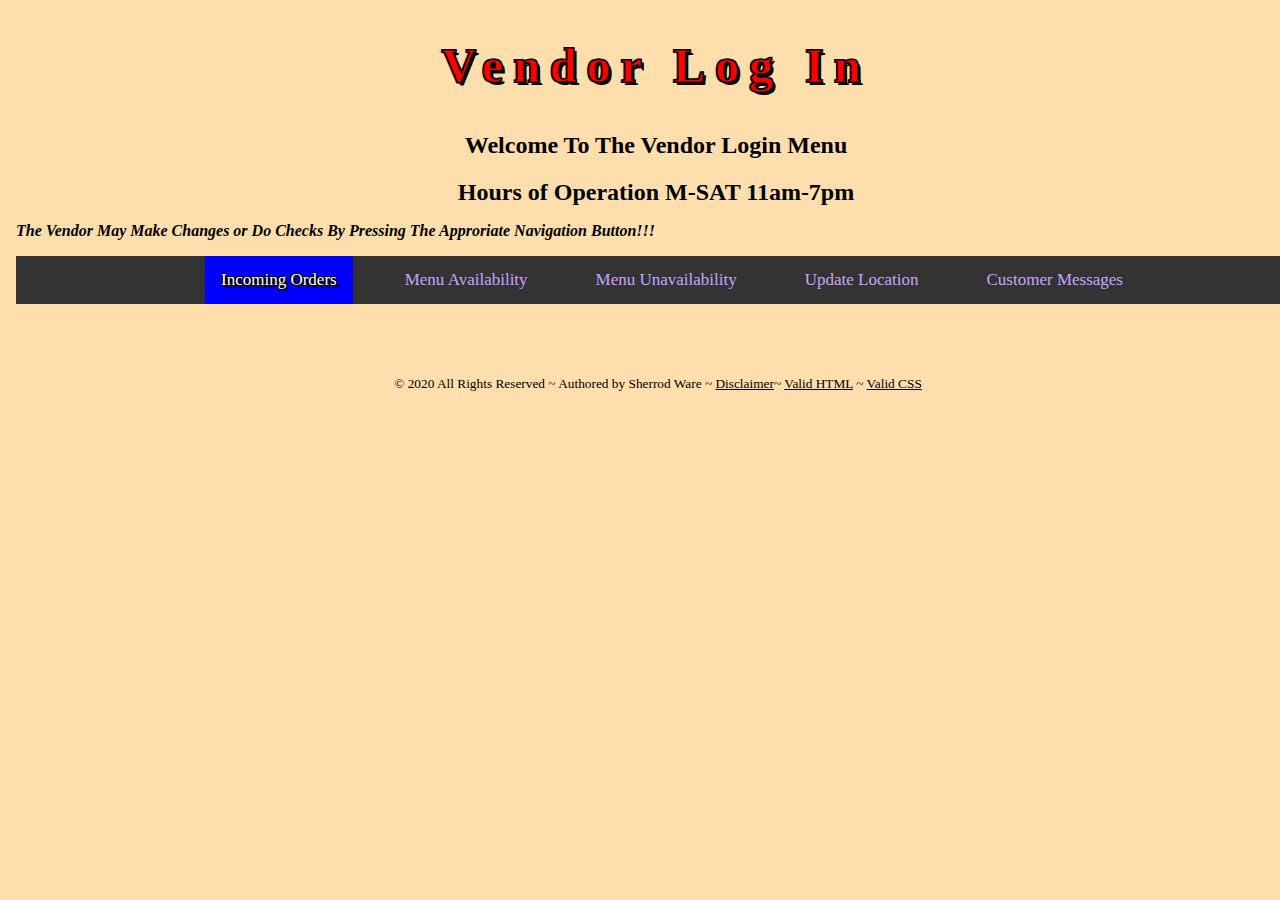
==== home.html @ d6060013 "Standalone repo. Code breaks teams code" ====
<!doctype html>
<html>
 <head>
    <title>Vendor Login Menu</title>
    <meta charset="utf-8" />
    <meta name="robots" content="noindex,nofollow" />
    <meta name="viewport" content="width=device-width" />
     <!--styles -->
    <link rel="stylesheet" href="css/foodtruck.css" />
     <link rel="stylesheet" href="css/nav.css" />
<!--     <link href="css/lightbox.css" rel="stylesheet">-->
     <link href='https://fonts.googleapis.com/css?family=Cherry+Cream+Soda' rel='stylesheet' type='text/css'>
     <script src="https://code.jquery.com/jquery-2.2.0.js" type="text/javascript"></script> 
     <script type="text/javascript" src="https://platform.linkedin.com/badges/js/profile.js" async defer></script>
</head>

   <body >
    
        <header>
             <script src="//platform.linkedin.com/in.js" type="text/javascript"></script>
<!--<script type="IN/MemberProfile" data-id="https://www.linkedin.com/in/sherrod-ware-407545145" data-format="inline" data-related="false"></script>-->
            <a href="home.html" target="_blank"> 
            <img id= "logo" src="images/hotdoglogo.jpg" alt=""></a>
            <h1>Vendor Log In </h1>
            <h2>Welcome To The Vendor Login Menu</h2>
            <h2>Hours of Operation M-SAT 11am-7pm</h2>
             <p> <em> <b>The Vendor May Make Changes or Do Checks By Pressing The Approriate Navigation Button!!!</b> </em></p>
            <nav>
                <ul class="topnav" id="myTopnav">
                    <li class="current"><a href="home.html">Incoming Orders</a></li>
                    <li><a href="menuavail.html">Menu Availability</a></li>
					<li><a href="menuunavail.html">Menu Unavailability</a></li>
                    <li><a href="menu.html">Update Location</a></li>
					<li><a href="contactus.php">Customer Messages</a></li>
                    <li class="icon">
                        <a href="javascript:void(0);" onclick="myFunction()">&#9776;</a>
                    </li>
                </ul> 
            </nav>
        <div><img  class="truck" src="images/hotdoglogo2.jpg"  alt=""></div>
            
             
            
            
         </header> 
        
<footer>
   <a href="https://www.facebook.com/sherrodkingskii" target="_blank"><img src="images/fbook.jpg" alt=""/></a>
<small>
   &copy; 2020 All Rights Reserved ~ Authored by Sherrod Ware ~ <a href="disclaimer.html">Disclaimer</a>~
   <a href="http://validator.w3.org/check/referer" target="_blank">Valid HTML</a> ~  
   <a href="http://jigsaw.w3.org/css-validator/check?uri=referer" target="_blank">Valid CSS</a>
</small>
</footer>
        <script src="js/lightbox.js"></script>
       <script>function myFunction() {
    var x = document.getElementById("myTopnav");
    if (x.className === "topnav") {
        x.className += " responsive";
    } else {
        x.className = "topnav";
    }
}</script>
    </body>
</html>
---- css/foodtruck.css ----
/* GLOBAL RULES FOR DINER */

html {
    /*background-color: black*/
/*    background-image: url("../images/background.jpg");*/
    background-position: center;
    background-repeat: no-repeat;
    background-size: cover;
    height: 100%;
    z-index: -1;
}

body {
    color: #000;
    width: 100%;
    max-width: 1500px;
    margin: auto;
    padding: 0 1em;
    /*background-color:beige;*/
/*    background: rgba(255, 255, 255, 0.9);*/
    background: #FFDEAD;
/*    background-image: url(../images/paper.jpg);*/
    font-family: Serif;
}
p {
    color: black;
    
}
a {
  color: black;
}
header{
    /*border: 1px solid #fff;*/
    height: auto;
    width: auto;
    position: relative;
}

header h1{
    letter-spacing: 10px !important;
    font-family: 'Luckiest Guy', cursive !important;
    font-size: 48px !important;
    font-weight: bold;
    margin: .67em 0;
    color:#000 !important;
    -webkit-text-stroke: 1px black !important;
   color: #f00 !important;
    line-height: 1.4em;
   text-shadow:
       3px 3px 0 #000,
     -1px -1px 0 #000,  
      1px -1px 0 #000,
      -1px 1px 0 #000,
       1px 1px 0 #000 !important;
}



.truck{
    width:100%;
}

.bg-image{
    margin-top: 2em;
    text-align: center;

}
.content{
    width: 60%;
    margin:auto;
}
.content-menu{
    float: left; 
    margin-left:15%;
    width:60%;
}
.content p{
  
    
}
.content img{
    margin: 20px;
}


.men{
    align-content: center;
}
.menu-item figcaption{
    margin-bottom: 20px;
    
}
.menu-item img{
    margin: 0px;
    
}
.menu-rib figcaption{
    margin-bottom: 20px;
    
}
.menu-rib img{
    display: inline-block;
    margin: auto;
    
}
table{
    width: 80%;
    margin: auto;
}

table.menu figure{
    display: inline-block;
    width: 32%;
    margin: .2em;
}

table.menu figcaption{
        padding-bottom: 1em;
        margin-bottom: 20px;
}
aside{
     font-family: 'aldolphus', cursive;
        float: right;
        width: 15%; 
        padding-right: 10%;
}

table.menu figure img{
    height: 250px;
    margin: 0px;
}

h1, h2, h3{
    text-align: center;
    margin-top: 20px;
    margin-bottom: 15px;
    font-size: 1.5em;
    font-weight: bold;
}

div.contact{
    width: 320px;
    margin:auto;
}

form div, textarea {
    margin-bottom: 1em;
}

p{
    text-align: justify;
    margin-left: auto;
}

footer{
    padding-top: 2em;
  
}
img#logo {
      float:left;
/*    width: 100px;*/
/*    height: 100px;*/
}


/* responsive code for iframes */

.embed-container{
	position: relative;
	padding-bottom: 56.25%;
	height: 0;
	overflow:hidden;
	max-width: 100%;
}
.embed-container iframe{
	position: absolute;
	top: 0;
	left: 0;
	width: 100%;
	height: 100%;
    display: inline-block;
}

.calendar{
	position: relative;
	padding-bottom: 56.25%;
	height: 0;
	overflow:hidden;
	max-width: 100%;
}
.calendar iframe{
	position: absolute;
	top: 0;
	left: 0;
	width: 100%;
	height: 100%;
}
 
.hcpc {
    display: inline-block;
    width: 75%;
/*    margin-right: 60%;*/
    height: 15%;
/*    text-align: center;*/
}

/* end of responsive code for iframe */

figure{
    display: inline-block;
/*    width: 32%;*/
    margin-left: 10%;
}

figcaption{
    text-align: center;
}

figure img{
    width: 100%;
}

footer {
    clear: both;
    text-align: center;
}

/* DESKTOP */
@media all and (min-width:1280px){

nav{
        padding: 0;
    }
#content {

        float: left;
        width: 66%;

        
        
}
    
    section img{
        width:100%;
        margin: 0 auto;
}

section h2, div.men h2{
        letter-spacing: 5px;
        font-family: 'Luckiest Guy', cursive;
        font-size: 48px;
        color:#000;
        -webkit-text-stroke: 1px black;
        color: #f00;
        text-shadow:
            3px 3px 0 #000,
            -1px -1px 0 #000,  
            1px -1px 0 #000,
            -1px 1px 0 #000,
            1px 1px 0 #000;
    }
figure{
    display: inline-block;
    width: 32%;
    margin-left: 10%;
}
div.menu{
        width: 80%;
        margin: auto;
}
    
aside{
     font-family: 'aldolphus', cursive;
        float: right;
        width: 15%; 
        padding-right: 10%;
}
}
img#logo {
    float:left;

}

/* TABLET */
@media all and (min-width:481px) and (max-width:1279px){
    /*section {

        float: left;
        width: 66%;

        
  }      
*/

    h3 {
        
        letter-spacing: 5px;
        font-family: 'Luckiest Guy', cursive;
        font-size: 48px;
        color:#000;
    }
    
figure{
    display: inline-block;
/*    width: 32%;*/
    margin-left: 10%;
}
    section img{
        width:100%;
        margin: 0 auto;
}

section h2, div.men h2{
        letter-spacing: 5px;
        font-family: 'Luckiest Guy', cursive;
        font-size: 48px;
        color:#000;
        -webkit-text-stroke: 1px black;
        color: #f00;
        text-shadow:
            3px 3px 0 #000,
            -1px -1px 0 #000,  
            1px -1px 0 #000,
            -1px 1px 0 #000,
            1px 1px 0 #000;
    }
    
div.menu{
        width: 80%;
        margin: auto;
}
    
aside{
     font-family: 'Luckiest Guy', cursive;
        float: right;
        width: 6%; 
        padding-right: 10%;
}

    
    
}
img#logo {
    float:left;
}


/* PHONE */
@media all and (max-width:480px){
body {
        width: 100%;
        padding: 0;
        margin: 0;
}
    
header h1{
    letter-spacing: 10px;
    font-family: 'Arial';
    font-size: 48px;
    color:#000;
    -webkit-text-stroke: 1px black;
   color: #f00;
   text-shadow:
       3px 3px 0 #000,
     -1px -1px 0 #000,  
      1px -1px 0 #000,
      -1px 1px 0 #000,
       1px 1px 0 #000;
}

  
    aside{
        float: right;
        width: 6%; 
        padding-right: 10%;
}

figure{
    display: inline;
    width: 95%;
    margin: 0 auto;
}
    
table.menu figure{
    display: inline;
    width: 95%;
    margin: 0 auto;
}

table.menu figure img{
    height: 150px;
    margin: auto;
}
    
table.menu figcaption{
        padding-bottom: 1em;
}
}
img#logo {
    float:left;
    margin-left: 30px;
}
---- css/nav.css ----
/* Remove margins and padding from the list, and add a black background color */
ul.topnav {
    list-style-type: none;
    margin: 0 0 20px;
    padding: 0;
    overflow: hidden;
    background-color: #333;
    font-family: 'Luckiest Guy', cursive;
    text-align: center;
}

/* Float the list items side by side */
ul.topnav li {
	display: inline-block;
	margin-left: 2.5%;
	}


/* Style the links inside the list items */
ul.topnav li a {
    display: inline-block;
    color: #c8a4fc ;
    text-align: center;
    padding: 14px 16px;
    text-decoration: none;
    transition: 0.3s;
    font-size: 17px;
}

ul.topnav li.current{
	background-color:#0000ff ;
	}

ul.topnav li.current a{
    color:#fff;
    text-shadow:
            3px 3px 0 #000,
            -1px -1px 0 #000,  
            1px -1px 0 #000,
            -1px 1px 0 #000,
            1px 1px 0 #000;
	}

/* Change background color of links on hover */
ul.topnav li a:hover {
    background-color: #000;
    color: #00f;
}

/* Hide the list item that contains the link that should open and close the topnav on small screens */
ul.topnav li.icon {display: none;}
/* When the screen is less than 680 pixels wide, hide all list items, except for the first one ("Home"). Show the list item that contains the link to open and close the topnav (li.icon) */
@media screen and (max-width:680px) {
  ul.topnav li:not(:first-child) {display: none;}
  ul.topnav li.icon {
    float: right;
    display: inline-block;
  }
}

/* The "responsive" class is added to the topnav with JavaScript when the user clicks on the icon. This class makes the topnav look good on small screens */
@media screen and (max-width:680px) {
  ul.topnav.responsive {position: relative;}
  ul.topnav.responsive li.icon {
    position: absolute;
    right: 0;
    top: 0;
  }
  ul.topnav.responsive li {
    float: none;
    display: inline;
  }
  ul.topnav.responsive li a {
    display: block;
    text-align: left;
  }
}
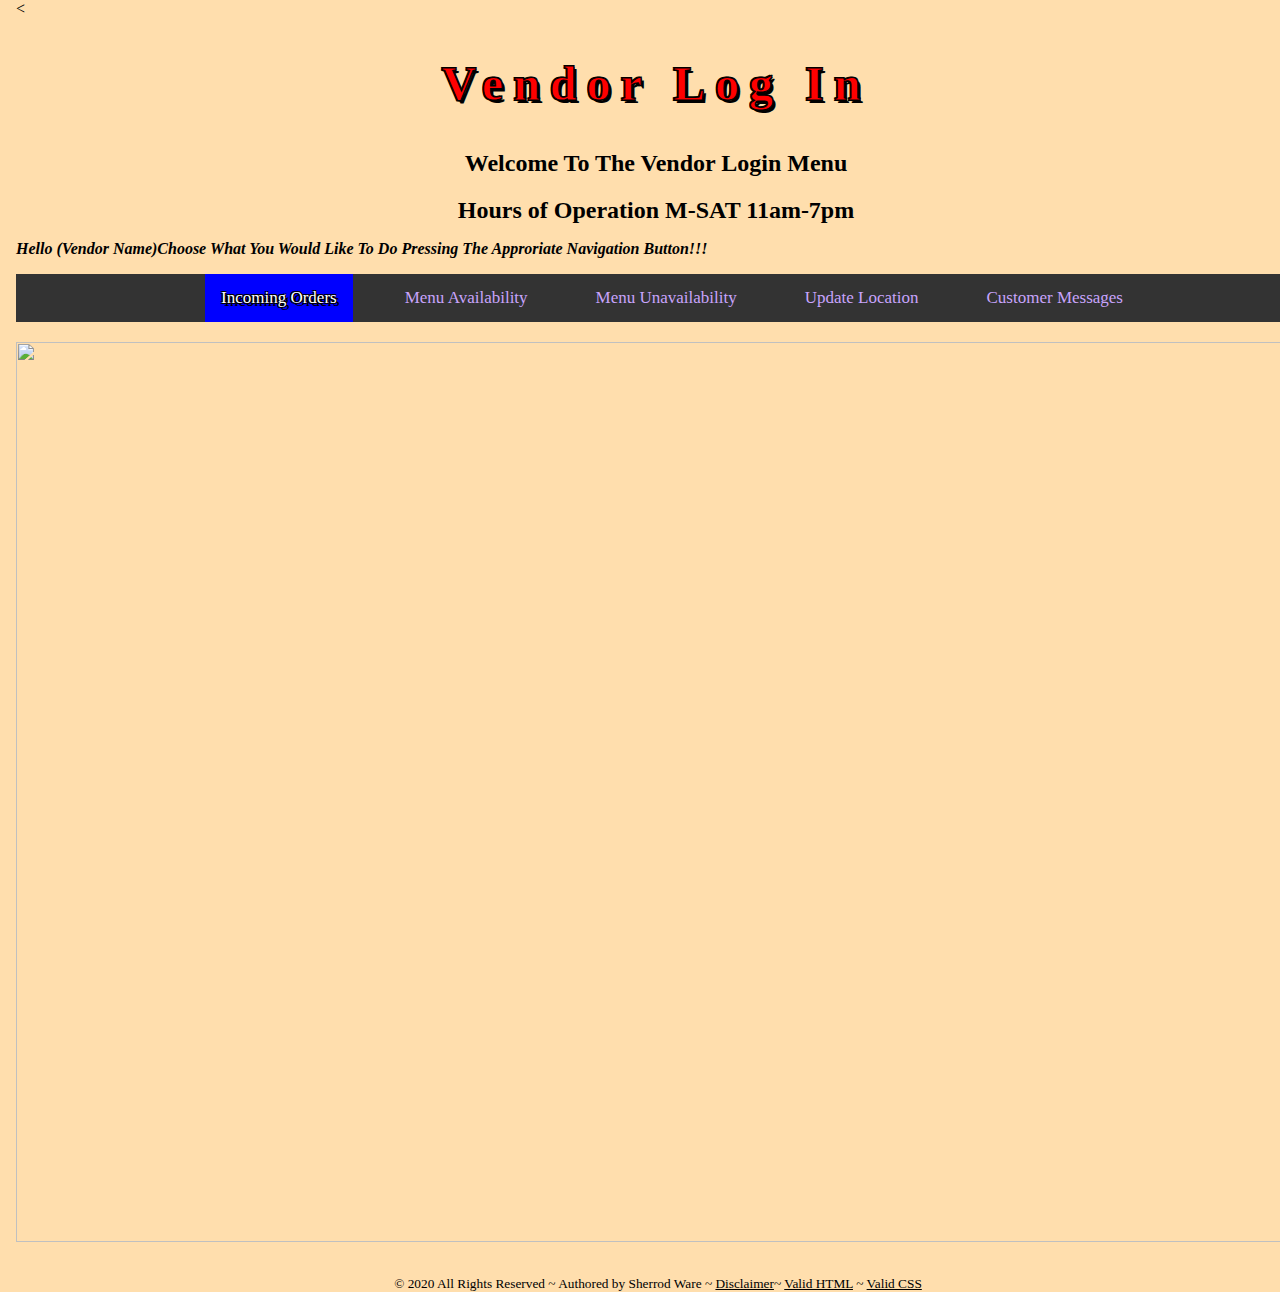
==== commit ba07b52b: "code changing" ====
--- a/home.html
+++ b/home.html
@@ -1,4 +1,4 @@
-<!doctype html>
+<<!doctype html>
 <html>
  <head>
     <title>Vendor Login Menu</title>
@@ -24,14 +24,16 @@
             <h1>Vendor Log In </h1>
             <h2>Welcome To The Vendor Login Menu</h2>
             <h2>Hours of Operation M-SAT 11am-7pm</h2>
-             <p> <em> <b>The Vendor May Make Changes or Do Checks By Pressing The Approriate Navigation Button!!!</b> </em></p>
+			
+			
+             <p> <em> <b>Hello (Vendor Name)Choose What You Would Like To Do Pressing The Approriate Navigation Button!!!</b> </em></p>
             <nav>
                 <ul class="topnav" id="myTopnav">
                     <li class="current"><a href="home.html">Incoming Orders</a></li>
                     <li><a href="menuavail.html">Menu Availability</a></li>
 					<li><a href="menuunavail.html">Menu Unavailability</a></li>
-                    <li><a href="menu.html">Update Location</a></li>
-					<li><a href="contactus.php">Customer Messages</a></li>
+                    <li><a href="updatelocate.html">Update Location</a></li>
+					<li><a href="custmessage.php">Customer Messages</a></li>
                     <li class="icon">
                         <a href="javascript:void(0);" onclick="myFunction()">&#9776;</a>
                     </li>
@@ -66,4 +68,5 @@
         
       
         
-        +        
+        
